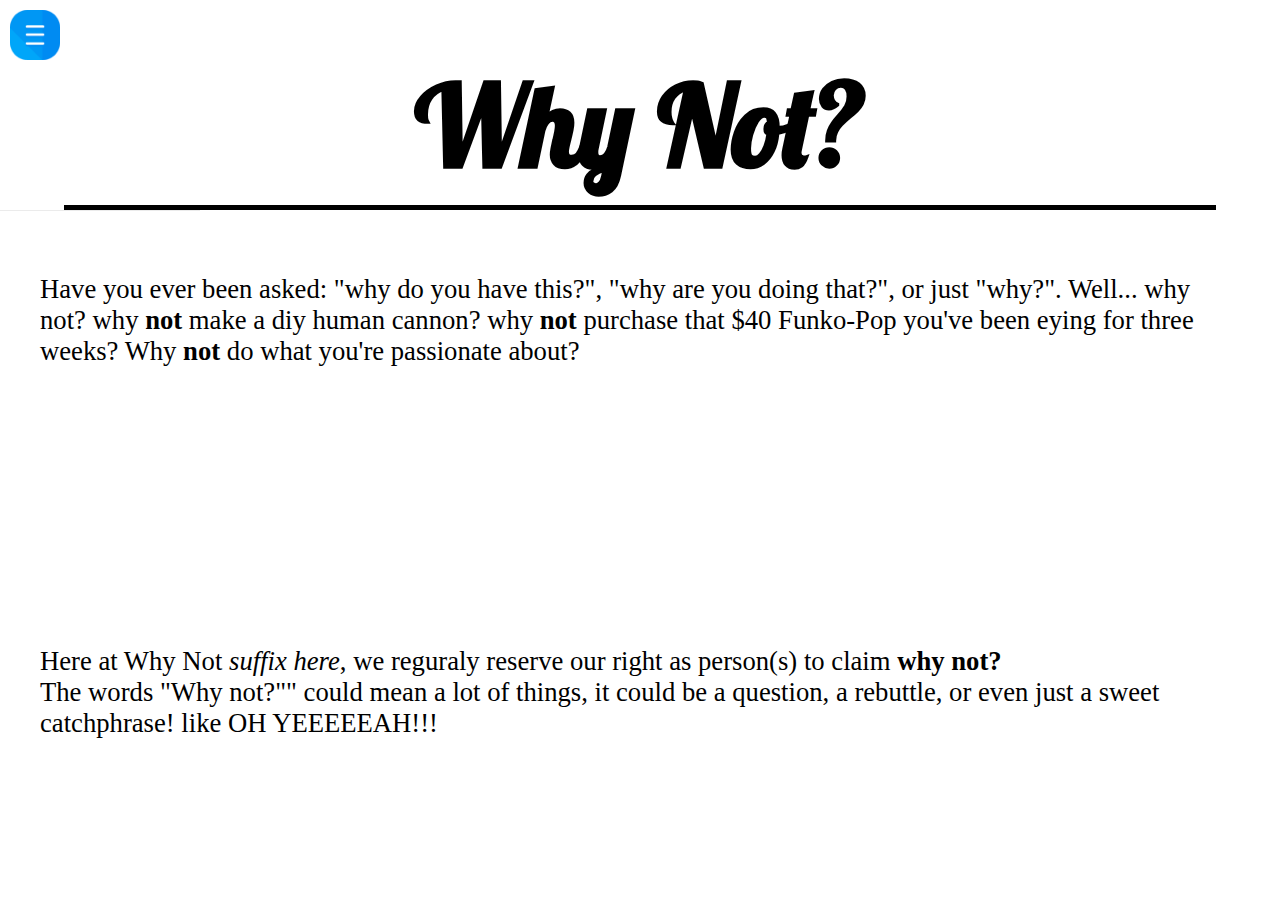
==== WhyNot/html/index.html @ ead57582 "Add files via upload" ====
<!DOCTYPE html>
<html>
    <head>
        <title>Why Not?</title>
        <link rel="stylesheet" href="https://fonts.googleapis.com/css?family=Lobster|BadScript|Oswald">
        <link href="../css/main.css" rel="stylesheet">
        <script src="../scripts/menuScript.js" defer></script>
    </head>
    <body>
        <img id="menuButton" src="../media/menuIcon.png" width="50px" onclick="toggleMenu()">
        <a style="text-decoration: none;" href="index.html"><h1 class="centerText secTitle">Why Not?</h1></a>
        <div id="menu" style="height: 1px;">
            <ul id="nav">
                <li><a href="index.html">Home</a></li>
                <li><a href="StoreHome.html">Store</a></li>
            </ul>
        </div>
        <br>
        <br>
        <p>Have you ever been asked: "why do you have this?", "why are you doing that?", or just "why?". Well... why not? why <strong>not</strong> make a diy human cannon? why <strong>not</strong> purchase that $40 Funko-Pop you've been eying for three weeks? Why <strong>not</strong> do what you're passionate about?
        <br>
        <br>
        <br>
        <br>
        <br>
        <br>
        <br>
        <br>
        <br>
        <br>
        Here at Why Not <em>suffix here</em>, we reguraly reserve our right as person(s) to claim <strong>why not?</strong>
        <br>
        The words "Why not?"" could mean a lot of things, it could be a question, a rebuttle, or even just a sweet catchphrase! like OH YEEEEEAH!!!</p>
        <img style="display: none;" class="bigImg" src="../media/software-engineer.jpg" width="100%">
    </body>
</html>
---- WhyNot/css/main.css ----
.centerText {
    text-align: center;
}

.secTitle {
    text-decoration: none;
    padding-bottom: 10px;
    width: 90%;
    margin: auto;
    border-bottom: black 5px solid;
}

.bigImg {
    margin: 0px;
    padding: 0px;
    width: 100%;
}

#menuButton {
    display: sticky;
    padding: 0px;
    margin: 0px;
    position: -webkit-sticky;
    position: sticky;
    top: 10px;
    left: 10px;
}

#menu {
    max-width: 200px;
    height: 500px;
    background-color: rgba(230, 230, 230, 0.8);
    position: sticky;
    top: 100px;
    transition: height 0.2s
}

#menu ul {
    list-style-type: none;
    display: none;
}

#menu a {
    text-decoration: none;
    color: black;
    font-size: 20pt;
}

#items {
    display: flex;
}

.item {
    background-color: rgba(255, 255, 255, 0);
    border-radius: 10%;
    text-align: center;
    padding: 20px;
    margin: 5px 20px;
    width: 350px;
    height: 400px;
    font-family: 'Oswald', sans-serif;
    transition: background-color 0.2s;
}

.item:hover {
    background-color: rgba(230, 230, 230, 0.8);
}

.item img {
    width: 250px;
    height: 250px;
}

.item h3 {
    margin: 0px;
    padding: 0px;
}

.item p {
    margin: 0px 10px;
    margin-top: 70px;
    padding: 0px;
}

.offLoad {
    text-decoration: none;
    width: 90%;
    font-size: 20pt;
    margin: auto;
}

#amounts {
    display: flex;
    justify-content: center;
    padding: 0px;
    margin: 0px auto;
    text-align: center;
}

.change {
    border-radius: 10px;
    cursor: pointer;
    transition: all 0.2s;
}

.change:hover {
    background-color: rgba(230, 230, 230, 0.8);
}

#shell button {
display: block;
margin: auto;
}

html {
    padding: 0px;
}

body {
    margin: 0px;
}

h1 {
    color: black;
    font-family: 'Lobster', sans-serif;
    font-size: 85pt;
}

h2 {
    color: black;
    font-family: 'Playfair Display', sans-serif;
    font-size: 50pt;
}

p {
    font-size: 20pt;
    padding: 0px 40px;
}
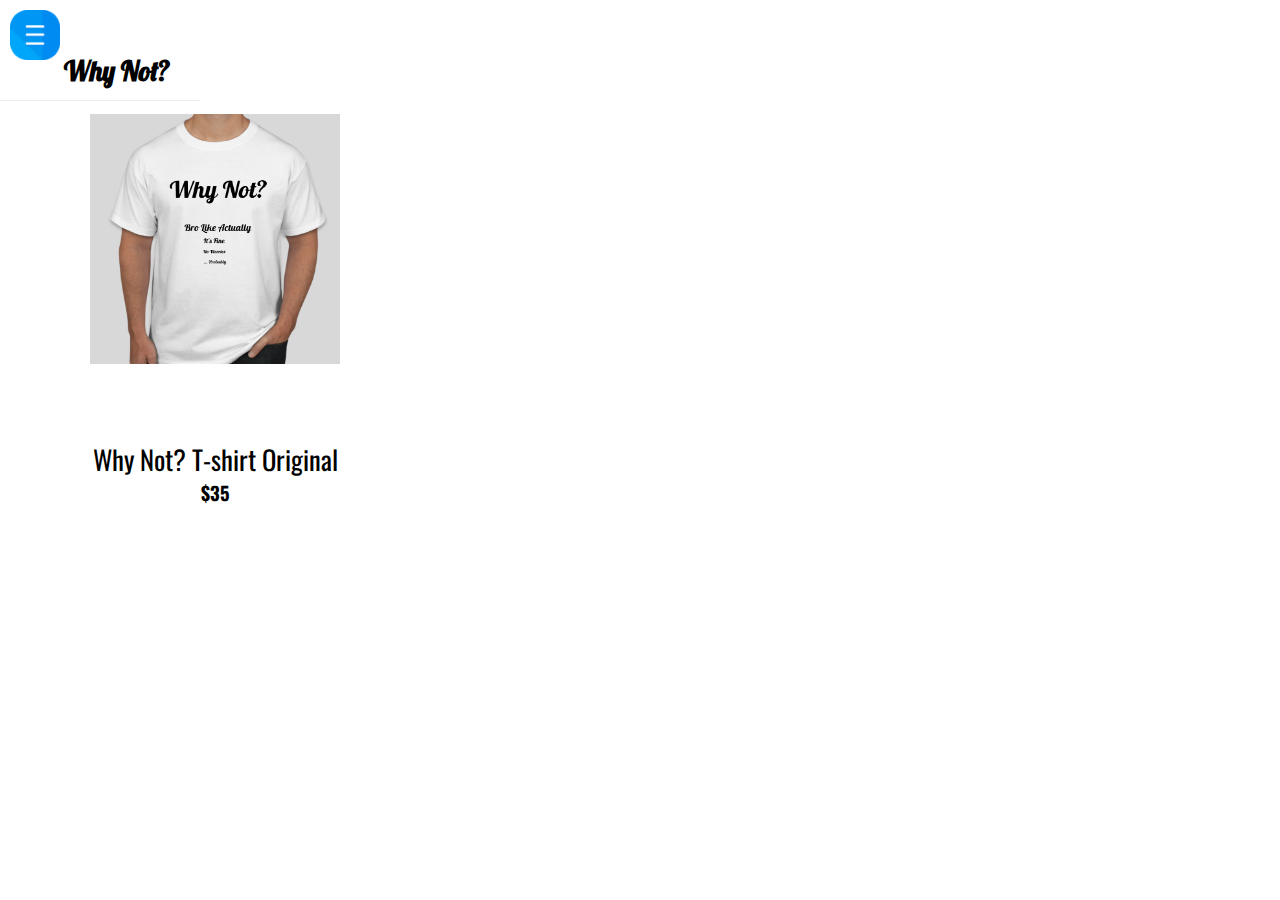
==== commit ee5ca317: "Add files via upload" ====
--- a/WhyNot/html/index.html
+++ b/WhyNot/html/index.html
@@ -7,6 +7,7 @@
         <script src="../scripts/menuScript.js" defer></script>
     </head>
     <body>
+        <script>window.location = "StoreHome.html";</script>
         <img id="menuButton" src="../media/menuIcon.png" width="50px" onclick="toggleMenu()">
         <a style="text-decoration: none;" href="index.html"><h1 class="centerText secTitle">Why Not?</h1></a>
         <div id="menu" style="height: 1px;">
